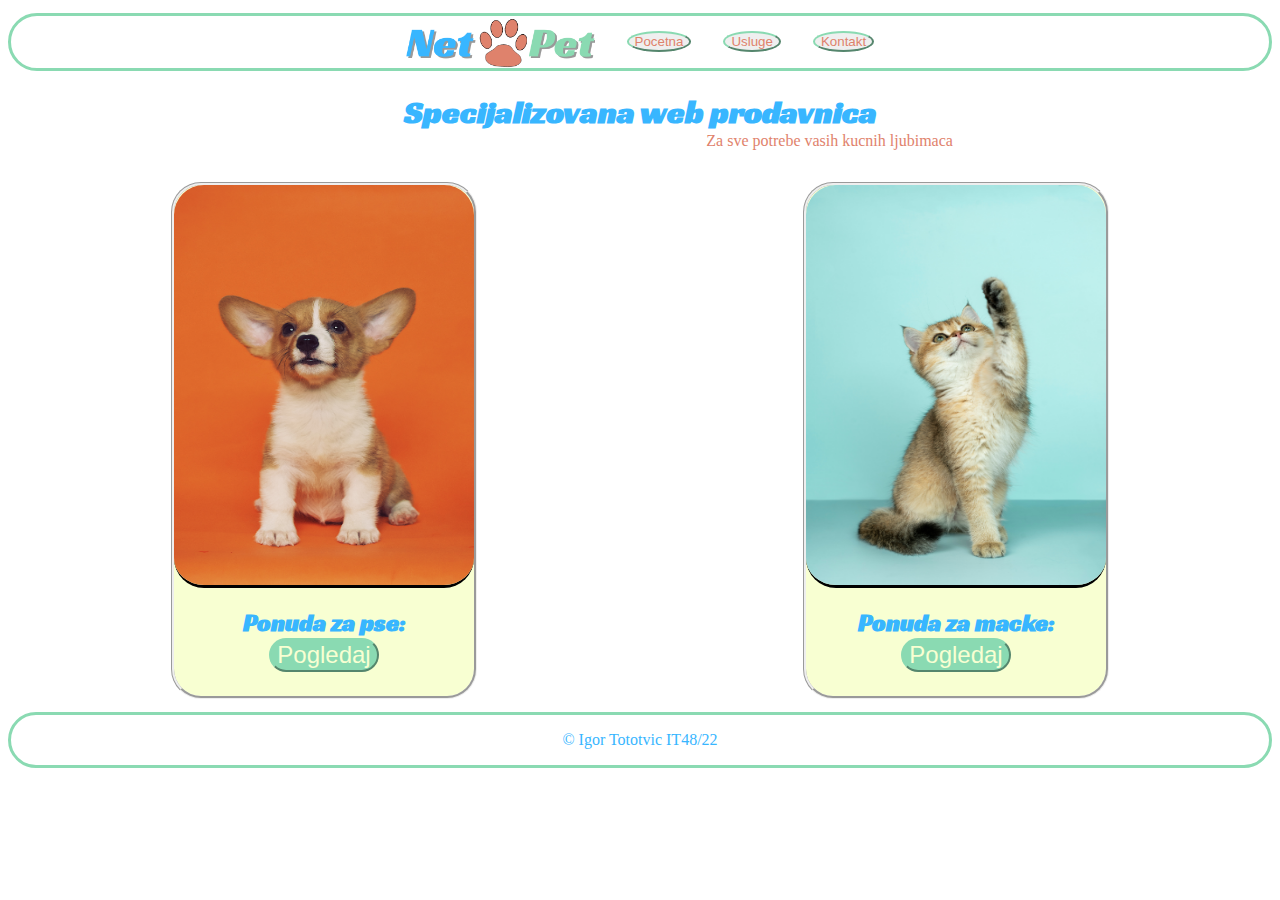
==== index.html @ 6fa29321 "Update index.html" ====
<!DOCTYPE html>
<html lang="en">
  <head>
    <meta charset="UTF-8" />
    <meta name="viewport" content="width=device-width, initial-scale=1.0" />
    
    <link rel="preconnect" href="https://fonts.googleapis.com">
<link rel="preconnect" href="https://fonts.gstatic.com" crossorigin>
<link href="https://fonts.googleapis.com/css2?family=Racing+Sans+One&display=swap" rel="stylesheet">
    <title>Pet Shop</title>
    <meta name="description" content="Pet shop prodavnica Net pet.
      Specijalizovana prodavnica za sve potrebe vasih kucnih ljubimaca.
      U ponudi su:hrana,igracke,pesak za macke,kucice i jos mnogo toga."/>
    <meta name="keywords" content="pet shop,pet store,prodavnica,kucni ljubimci,
      hrana,igracke,pesak za macke,kucice"/>

    <link
      href="https://fonts.googleapis.com/css2?family=DM+Serif+Display&family=Libre+Baskerville&family=Racing+Sans+One&family=Sorts+Mill+Goudy&display=swap"
      rel="stylesheet"
    />
    <link rel="stylesheet" href="./style/style.css">
  </head>
  <body>
    <nav>
      <img src="./assets/pet shop log 1.png" alt="logo firme" />
      <button class="meni-dugme"><a href="./index.html">Pocetna</a></button>
      <button class="meni-dugme"><a href="./pages/ponuda.html">Usluge</a></button>
      <button class="meni-dugme"><a href="./pages/contact.html">Kontakt</a></button>
    </nav>
    <header>
      <h1>Specijalizovana web prodavnica</h1>
      <p>Za sve potrebe vasih kucnih ljubimaca</p>
    </header>
    <article>

      <div class="a-kontener">
      <img  src="./assets/pas.jpg"/ alt="slika psa" width="300" height="200">
      <h2>Ponuda za pse:</h2>
      <button ><a href="./pages/ponuda.html">Pogledaj</a></button>
      </div>
      
    <div class="a-kontener">
      <img  src="./assets/macka.jpg" alt="slika macke"  width="300" height="200"/>
      <h2>Ponuda za macke:</h2>
      <button><a href="./pages/ponuda.html">Pogledaj</a></button></button>
    <div>
    </article>
    <footer>
      <p>© Igor Tototvic IT48/22</p>
    </footer>
  </body>
</html>
---- style/style.css ----
body {
  margin-top: 1%;
  margin-bottom: 1%;
}

nav {
  display: flex;
  border: 0.2rem solid;
  border-color: #8adab2;
  border-radius: 30px;
  align-items: center;
  justify-content: center;
  gap: 2rem;
  margin: 0%;
}
nav img {
  height: 15%;
  width: 15%;
}
nav button {
  border-radius: 50%;
  border-color: #8adab2;
}
nav a {
  color: #df826c;
  text-decoration: none;
}
nav a:hover {
  color: #38b6ff;
}
header {
  display: flex;
  flex-wrap: wrap;
  flex-direction: column;
  justify-content: center;
  align-items: center;
}
h1 {
  margin-bottom: 0%;
  padding: 0%;
  color: #38b6ff;
  font-family: "Racing Sans One", sans-serif;
}
header p {
  margin-top: 0%;
  padding-top: 0%;
  margin-left: 30%;
  color: #df826c;
  margin-bottom: 0%;
  padding-bottom: 0%;
}
article {
  display: flex;

  justify-content: space-around;
}
.a-kontener {
  border-style: groove;
  border-radius: 30px;
  margin-top: 3%;
  background: #f8ffd2;
  display: flex;
  flex-direction: column;
  align-items: center;
  justify-content: center;
}
.a-kontener img {
  height: 400px;
  border-radius: 30px;
  margin-top: 1em;
  padding-top: 0%;
  margin: 0%;
  border-bottom: solid;
}
.a-kontener {
  border-style: groove;
  border-radius: 30px;
  margin-top: 2rem;
  background: #f8ffd2;
}
.a-kontener img {
  height: 400px;
  border-radius: 30px;
  margin-top: 2em;
  padding-top: 0%;
  margin: 0%;
  border-bottom: solid;
}
.a-kontener h2 {
  color: #38b6ff;
}
.a-kontener button {
  color: #f8ffd2;
  font-size: 1.5rem;
  text-align: center;
  margin-bottom: 1.5rem;
  border-radius: 50px;
  border-color: #8adab2;
  background-color: #8adab2;
}
.a-kontener a {
  color: #f8ffd2;
  text-decoration: none;
}
.a-kontener a:visited {
  color: #f8ffd2;
  text-decoration: none;
}
.a-kontener a:hover {
  color: #38b6ff;
}
footer {
  border: 0.2rem solid #8adab2;
  border-radius: 30px;
  margin-top: 1%;
}
footer p {
  text-align: center;
  color: #38b6ff;
  font-size: 1rem;
  animation-name: moja-animacija;
  animation-duration: 10s;
  animation-iteration-count: infinite;
}
@keyframes moja-animacija {
  0% {
    color: #8adab2;
  }

  50% {
    color: #38b6ff;
  }
  100% {
    color: #df826c;
  }
}
.ponuda-slike {
  height: 20%;
  width: 20%;
}
h2 {
  margin-bottom: 0%;
  padding: 0%;
  color: #38b6ff;
  font-family: "Racing Sans One", sans-serif;
}
ul li {
  color: #df826c;
  font-size: larger;
}
hr {
  height: 0.5rem;
  border-radius: 15%;

  background-color: #8adab2;
}
.ponuda {
  margin-top: 1rem;
  
}
.ponuda-psi {
  display: flex;
  flex-direction: row;
  margin-left: 3%;
}
.ponuda-macke {
  display: flex;
  flex-direction: row;
  margin-left: 3%;
}
.ponuda-slike {
  display: flex;
  flex-direction: row;
  gap: 20%;
}
.ponuda-slike img {
  
  height: 200px;
  width: 200px;
  border-radius: 5%;
  border: 3px solid #8adab2;
}
ul li {
  list-style-type: circle;
}
form {
  display: flex;
  justify-content: center;
  align-items: center;
  flex-direction: column;
}
.komentari {
  margin-top: 3%;
  margin-right: 1.2%;
}
input {
  border-radius: 15%;
  border: 4px solid #8adab2;
  color: #df826c;
}
textarea {
  border-radius: 15%;
  border: 4px solid #8adab2;
  color: #df826c;
}
@media screen and (@media screen and (min-width: 300px) and (max-width:375px)  {) {
}
article {
  display: flex;
  flex-wrap: wrap;
  justify-content: space-around;
}

.ponuda{
  display: flex;
  flex-direction: column;
  margin-top: 1rem;
  
}
.ponuda-psi{
  margin-left: 3%;
}
.ponuda-macke
{margin-left: 3%;}
.ponuda-slike {
  margin-left: 15%;
  margin-bottom: 8%;
  
}
@media screen and (max-width: 768px) {
}
article {
  display: flex;
  flex-wrap: wrap;
  justify-content: space-around;
}
.ponuda{
  display: flex;
  flex-direction: column;
  margin-top: 1rem;
  
}
.ponuda-psi{
  margin-left: 3%;
}
.ponuda-macke
{margin-left: 3%;}
.ponuda-slike {
  margin-left: 15%;
  margin-bottom: 8%;
  
}
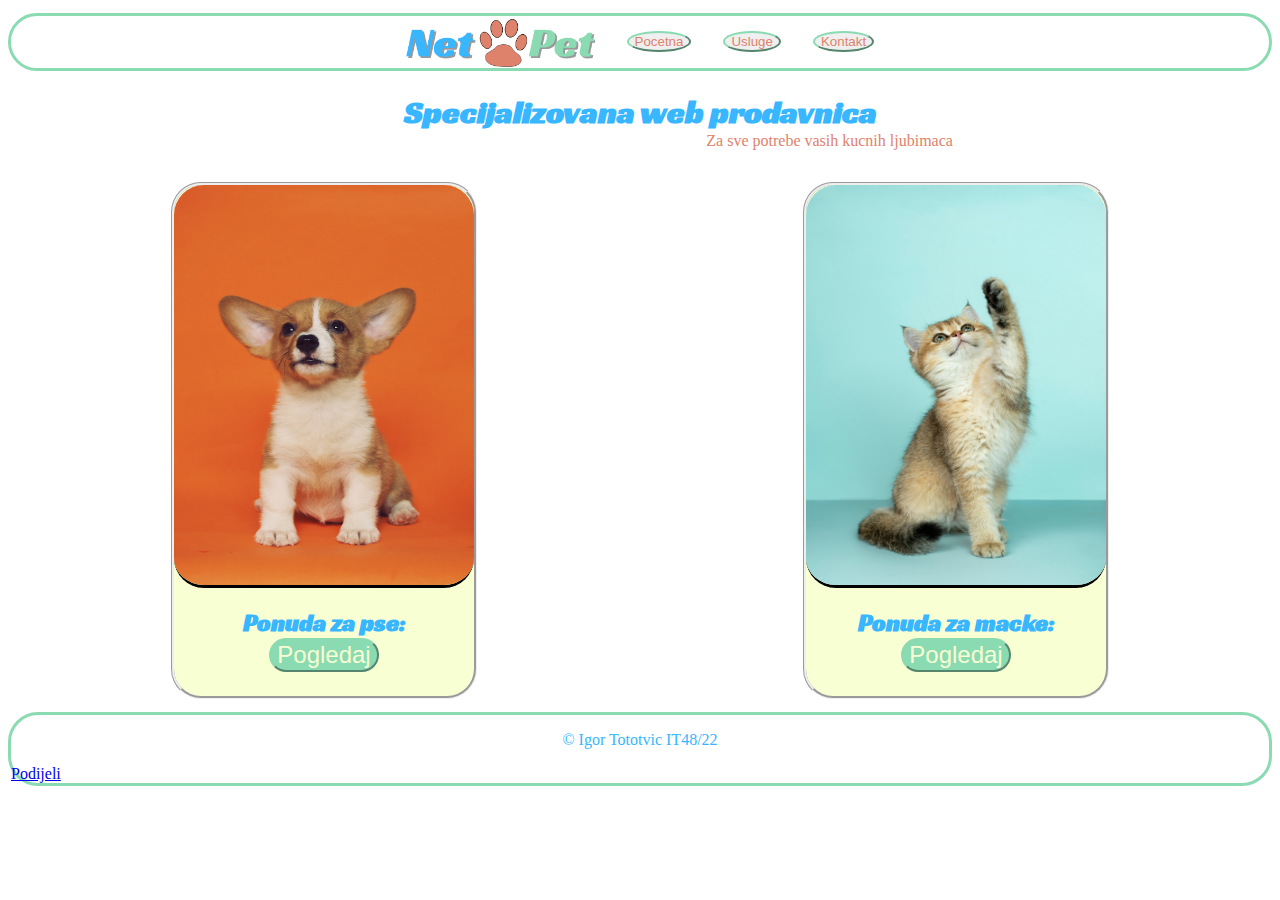
==== commit 186bf6eb: "Update index.html" ====
--- a/index.html
+++ b/index.html
@@ -3,7 +3,7 @@
   <head>
     <meta charset="UTF-8" />
     <meta name="viewport" content="width=device-width, initial-scale=1.0" />
-    
+    <link rel="icon" href="./assets/apple-icon-114x114.png"/>
     <link rel="preconnect" href="https://fonts.googleapis.com">
 <link rel="preconnect" href="https://fonts.gstatic.com" crossorigin>
 <link href="https://fonts.googleapis.com/css2?family=Racing+Sans+One&display=swap" rel="stylesheet">
@@ -21,6 +21,8 @@
     <link rel="stylesheet" href="./style/style.css">
   </head>
   <body>
+    <div id="fb-root"></div>
+<script async defer crossorigin="anonymous" src="https://connect.facebook.net/hr_HR/sdk.js#xfbml=1&version=v21.0"></script>
     <nav>
       <img src="./assets/pet shop log 1.png" alt="logo firme" />
       <button class="meni-dugme"><a href="./index.html">Pocetna</a></button>
@@ -31,6 +33,8 @@
       <h1>Specijalizovana web prodavnica</h1>
       <p>Za sve potrebe vasih kucnih ljubimaca</p>
     </header>
+    <div id="fb-root"></div>
+<script async defer crossorigin="anonymous" src="https://connect.facebook.net/hr_HR/sdk.js#xfbml=1&version=v21.0"></script>
     <article>
 
       <div class="a-kontener">
@@ -47,6 +51,8 @@
     </article>
     <footer>
       <p>© Igor Tototvic IT48/22</p>
+      <div class="fb-share-button" data-href="https://igortotovic.github.io/Pet-shop/" data-layout="" data-size=""><a target="_blank" href="https://www.facebook.com/sharer/sharer.php?u=https%3A%2F%2Figortotovic.github.io%2FPet-shop%2F&amp;src=sdkpreparse" class="fb-xfbml-parse-ignore">Podijeli</a></div>
+      <div class="fb-like" data-href="https://developers.facebook.com/docs/plugins/" data-width="" data-layout="" data-action="" data-size="" data-share="true"></div>
     </footer>
   </body>
 </html>
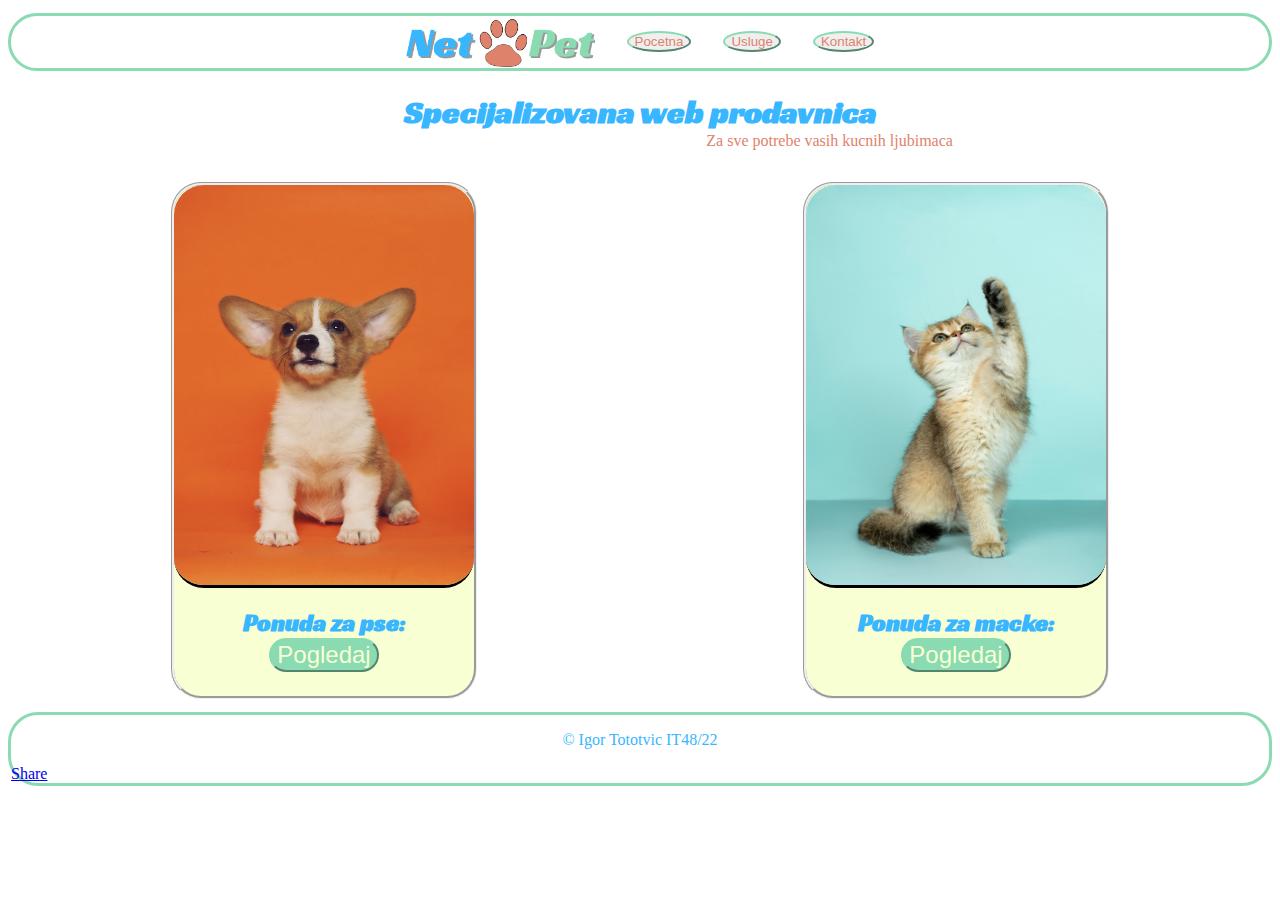
==== commit 579f0913: "Update index.html" ====
--- a/index.html
+++ b/index.html
@@ -8,11 +8,8 @@
 <link rel="preconnect" href="https://fonts.gstatic.com" crossorigin>
 <link href="https://fonts.googleapis.com/css2?family=Racing+Sans+One&display=swap" rel="stylesheet">
     <title>Pet Shop</title>
-    <meta name="description" content="Pet shop prodavnica Net pet.
-      Specijalizovana prodavnica za sve potrebe vasih kucnih ljubimaca.
-      U ponudi su:hrana,igracke,pesak za macke,kucice i jos mnogo toga."/>
-    <meta name="keywords" content="pet shop,pet store,prodavnica,kucni ljubimci,
-      hrana,igracke,pesak za macke,kucice"/>
+    <meta name="description" content="Pet shop prodavnica Net Pet specijalizovana za sve potrebe vaših kućnih ljubimaca. U ponudi: hrana, igračke, pesak za mačke, kućice i još mnogo toga."/>
+<meta name="keywords" content="pet shop, pet store, prodavnica, kućni ljubimci, hrana, igračke, pesak za mačke, kućice"/>
 
     <link
       href="https://fonts.googleapis.com/css2?family=DM+Serif+Display&family=Libre+Baskerville&family=Racing+Sans+One&family=Sorts+Mill+Goudy&display=swap"
@@ -21,8 +18,10 @@
     <link rel="stylesheet" href="./style/style.css">
   </head>
   <body>
+   <div id="fb-root"></div>
+<script async defer crossorigin="anonymous" src="https://connect.facebook.net/en_US/sdk.js#xfbml=1&version=v21.0"></script>
     <div id="fb-root"></div>
-<script async defer crossorigin="anonymous" src="https://connect.facebook.net/hr_HR/sdk.js#xfbml=1&version=v21.0"></script>
+<script async defer crossorigin="anonymous" src="https://connect.facebook.net/en_US/sdk.js#xfbml=1&version=v21.0"></script>
     <nav>
       <img src="./assets/pet shop log 1.png" alt="logo firme" />
       <button class="meni-dugme"><a href="./index.html">Pocetna</a></button>
@@ -41,18 +40,20 @@
       <img  src="./assets/pas.jpg"/ alt="slika psa" width="300" height="200">
       <h2>Ponuda za pse:</h2>
       <button ><a href="./pages/ponuda.html">Pogledaj</a></button>
+      
       </div>
       
     <div class="a-kontener">
       <img  src="./assets/macka.jpg" alt="slika macke"  width="300" height="200"/>
       <h2>Ponuda za macke:</h2>
       <button><a href="./pages/ponuda.html">Pogledaj</a></button></button>
+       
     <div>
     </article>
     <footer>
       <p>© Igor Tototvic IT48/22</p>
-      <div class="fb-share-button" data-href="https://igortotovic.github.io/Pet-shop/" data-layout="" data-size=""><a target="_blank" href="https://www.facebook.com/sharer/sharer.php?u=https%3A%2F%2Figortotovic.github.io%2FPet-shop%2F&amp;src=sdkpreparse" class="fb-xfbml-parse-ignore">Podijeli</a></div>
-      <div class="fb-like" data-href="https://developers.facebook.com/docs/plugins/" data-width="" data-layout="" data-action="" data-size="" data-share="true"></div>
+      <div class="fb-like" data-href="https://igortotovic.github.io/Pet-shop/index.html" data-width="" data-layout="" data-action="" data-size="" data-share="false"></div>
+        <div class="fb-share-button" data-href="https://igortotovic.github.io/Pet-shop/index.html" data-layout="" data-size=""><a target="_blank" href="https://www.facebook.com/sharer/sharer.php?u=https%3A%2F%2Figortotovic.github.io%2FPet-shop%2Findex.html&amp;src=sdkpreparse" class="fb-xfbml-parse-ignore">Share</a></div>
     </footer>
   </body>
 </html>
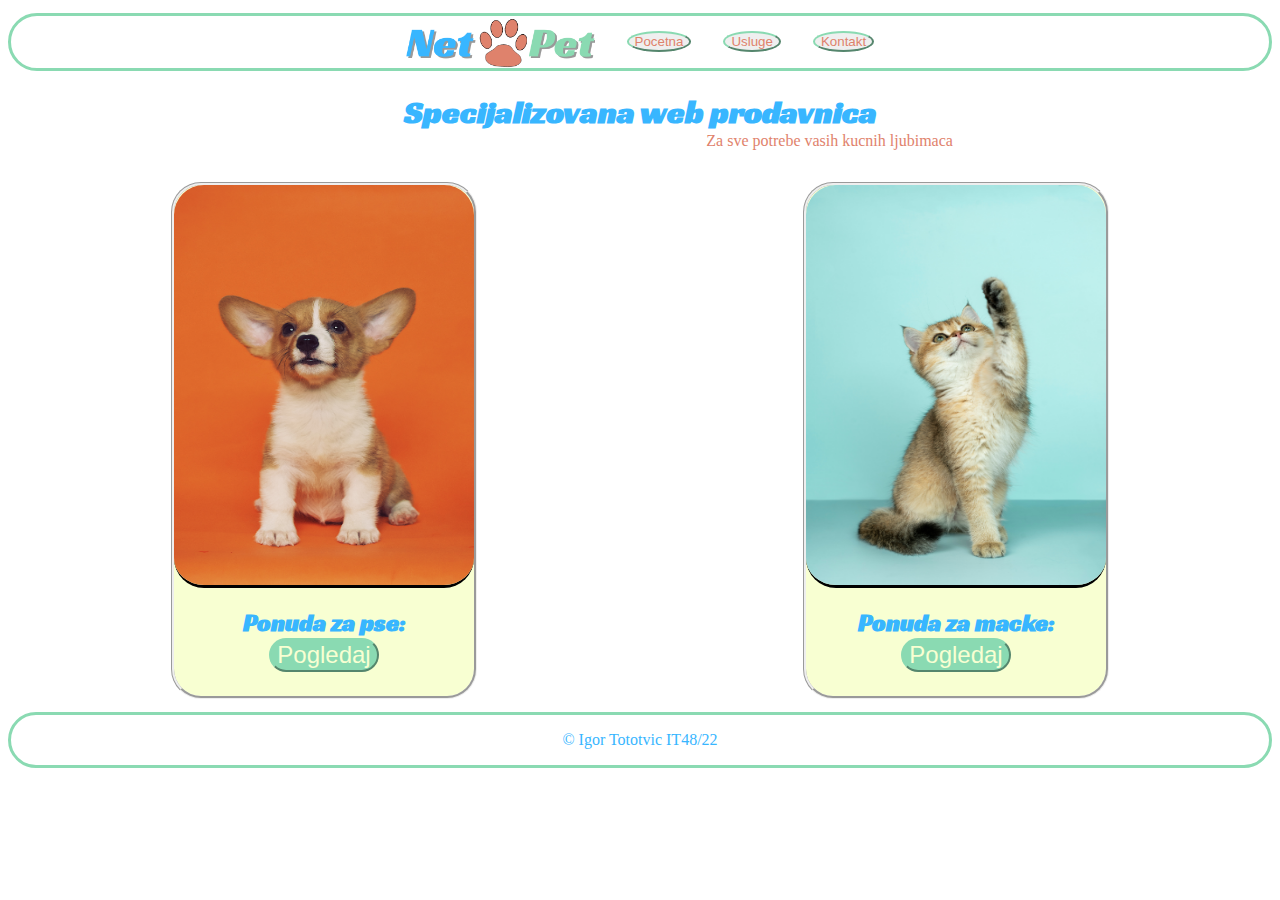
==== commit ee02dd44: "Update index.html" ====
--- a/index.html
+++ b/index.html
@@ -3,13 +3,17 @@
   <head>
     <meta charset="UTF-8" />
     <meta name="viewport" content="width=device-width, initial-scale=1.0" />
-    <link rel="icon" href="./assets/apple-icon-114x114.png"/>
+    <link rel="icon" href="./apple-icon-114x114.png"/>
     <link rel="preconnect" href="https://fonts.googleapis.com">
 <link rel="preconnect" href="https://fonts.gstatic.com" crossorigin>
 <link href="https://fonts.googleapis.com/css2?family=Racing+Sans+One&display=swap" rel="stylesheet">
     <title>Pet Shop</title>
     <meta name="description" content="Pet shop prodavnica Net Pet specijalizovana za sve potrebe vaših kućnih ljubimaca. U ponudi: hrana, igračke, pesak za mačke, kućice i još mnogo toga."/>
 <meta name="keywords" content="pet shop, pet store, prodavnica, kućni ljubimci, hrana, igračke, pesak za mačke, kućice"/>
+<meta property="og:title" content="Net Pet Shop - Pet Store" />
+<meta property="og:description" content="Specijalizovana prodavnica za sve potrebe vaših kućnih ljubimaca." />
+<meta property="og:image" content="https://github.com/IgorTotovic/Pet-shop/blob/main/assets/pet%20shop%20log%201.png" />
+<meta property="og:url" content="https://igortotovic.github.io/Pet-shop/index.html" />
 
     <link
       href="https://fonts.googleapis.com/css2?family=DM+Serif+Display&family=Libre+Baskerville&family=Racing+Sans+One&family=Sorts+Mill+Goudy&display=swap"
@@ -19,8 +23,6 @@
   </head>
   <body>
    <div id="fb-root"></div>
-<script async defer crossorigin="anonymous" src="https://connect.facebook.net/en_US/sdk.js#xfbml=1&version=v21.0"></script>
-    <div id="fb-root"></div>
 <script async defer crossorigin="anonymous" src="https://connect.facebook.net/en_US/sdk.js#xfbml=1&version=v21.0"></script>
     <nav>
       <img src="./assets/pet shop log 1.png" alt="logo firme" />
@@ -52,8 +54,7 @@
     </article>
     <footer>
       <p>© Igor Tototvic IT48/22</p>
-      <div class="fb-like" data-href="https://igortotovic.github.io/Pet-shop/index.html" data-width="" data-layout="" data-action="" data-size="" data-share="false"></div>
-        <div class="fb-share-button" data-href="https://igortotovic.github.io/Pet-shop/index.html" data-layout="" data-size=""><a target="_blank" href="https://www.facebook.com/sharer/sharer.php?u=https%3A%2F%2Figortotovic.github.io%2FPet-shop%2Findex.html&amp;src=sdkpreparse" class="fb-xfbml-parse-ignore">Share</a></div>
+      <div class="fb-like" data-href="https://igortotovic.github.io/Pet-shop/index.html" data-width="" data-layout="" data-action="" data-size="" data-share="true"></div>
     </footer>
   </body>
 </html>
